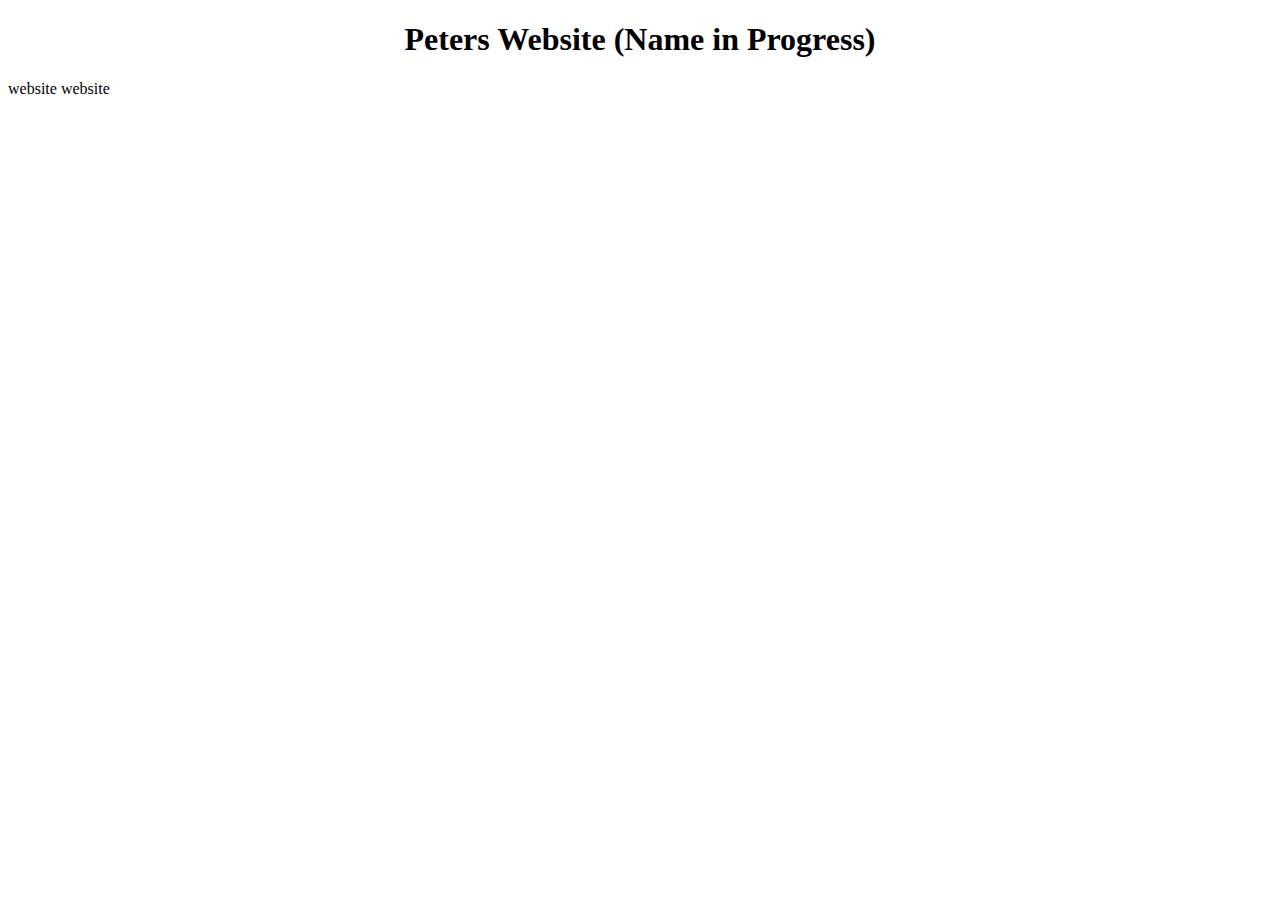
==== index.html @ bf3d5772 "div" ====
<!DOCTYPE html>
<html>
<body>
    <div width: 100% padding-left: 5px margin-left: 0px font-style font-family: Verdana, sans-serif></div>
        <h1 style="text-align:center">Peters Website (Name in Progress)</h1>
    </div>
<p>website website</p>
</body>
</html>
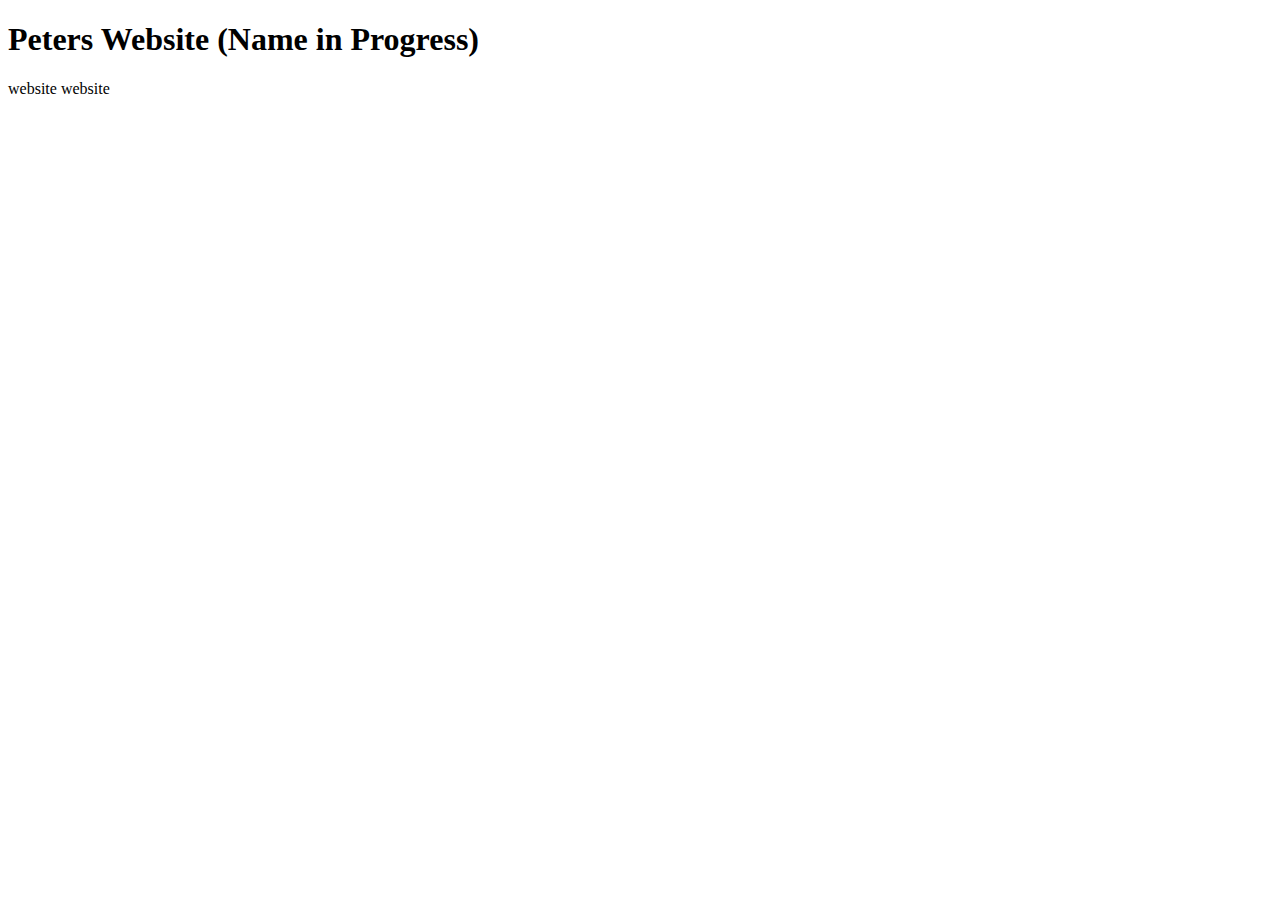
==== commit d08c19b0: "fix" ====
--- a/index.html
+++ b/index.html
@@ -1,8 +1,8 @@
 <!DOCTYPE html>
 <html>
 <body>
-    <div width: 100% padding-left: 5px margin-left: 0px font-style font-family: Verdana, sans-serif></div>
-        <h1 style="text-align:center">Peters Website (Name in Progress)</h1>
+    <div width: 100% padding-left: 5px margin-left: 0px font-style font-family: Verdana, sans-serif>
+        <h1>Peters Website (Name in Progress)</h1>
     </div>
 <p>website website</p>
 </body>
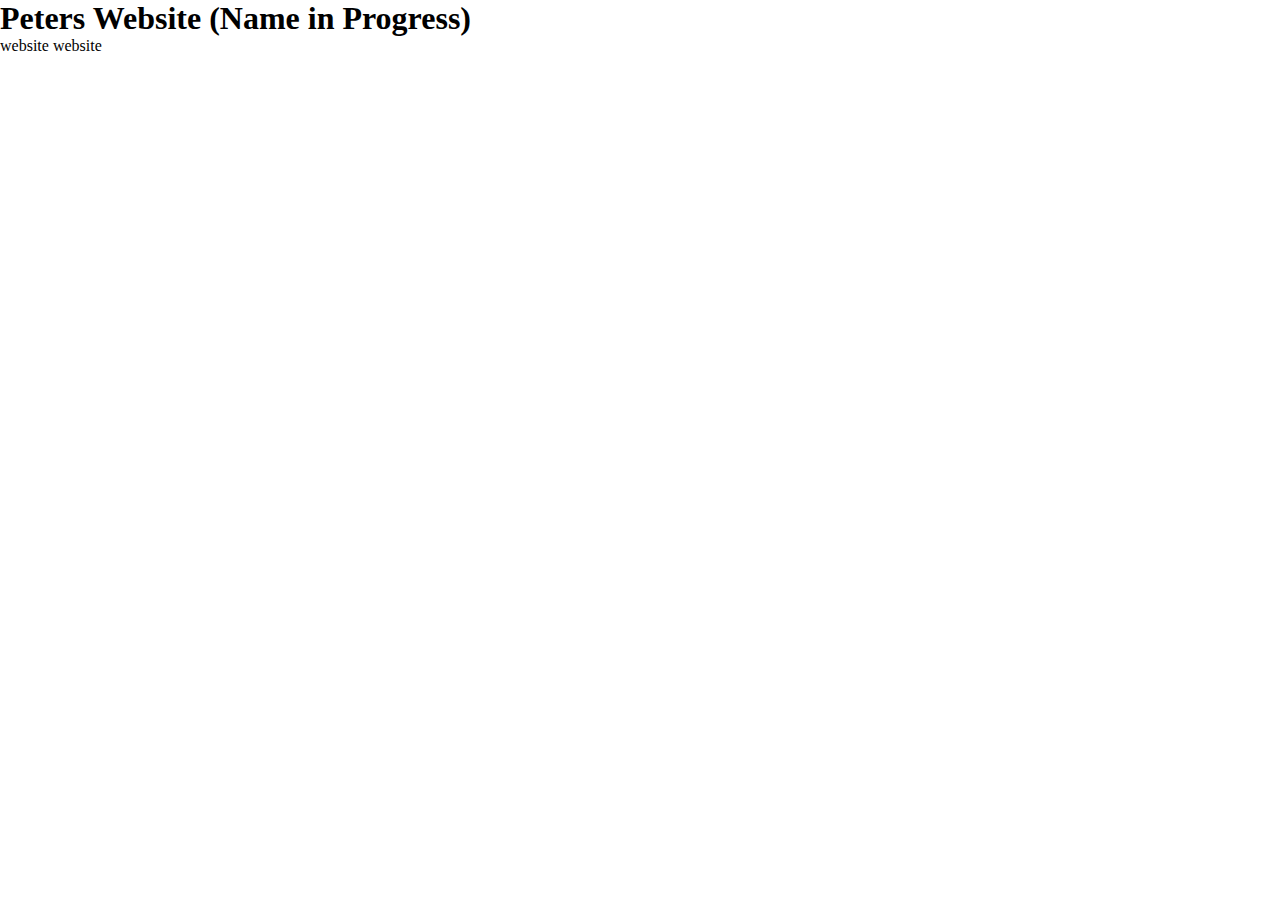
==== commit daa8b1a6: "background" ====
--- a/index.html
+++ b/index.html
@@ -1,5 +1,8 @@
 <!DOCTYPE html>
-<html>
+<html lang="en">
+<head>
+    <link rel="stylesheet" href="pw.css">
+</head>
 <body>
     <div width: 100% padding-left: 5px margin-left: 0px font-style font-family: Verdana, sans-serif>
         <h1>Peters Website (Name in Progress)</h1>
--- a/pw.css
+++ b/pw.css
@@ -0,0 +1,11 @@
+*
+{
+    margin: 0;
+    padding: 0;
+    box-sizing: border-box;
+}
+body
+{
+    min-height: 100vh;
+    background-color: linear-gradient(rgba(15,8,38,.5),rgba(15,8,38,1));
+}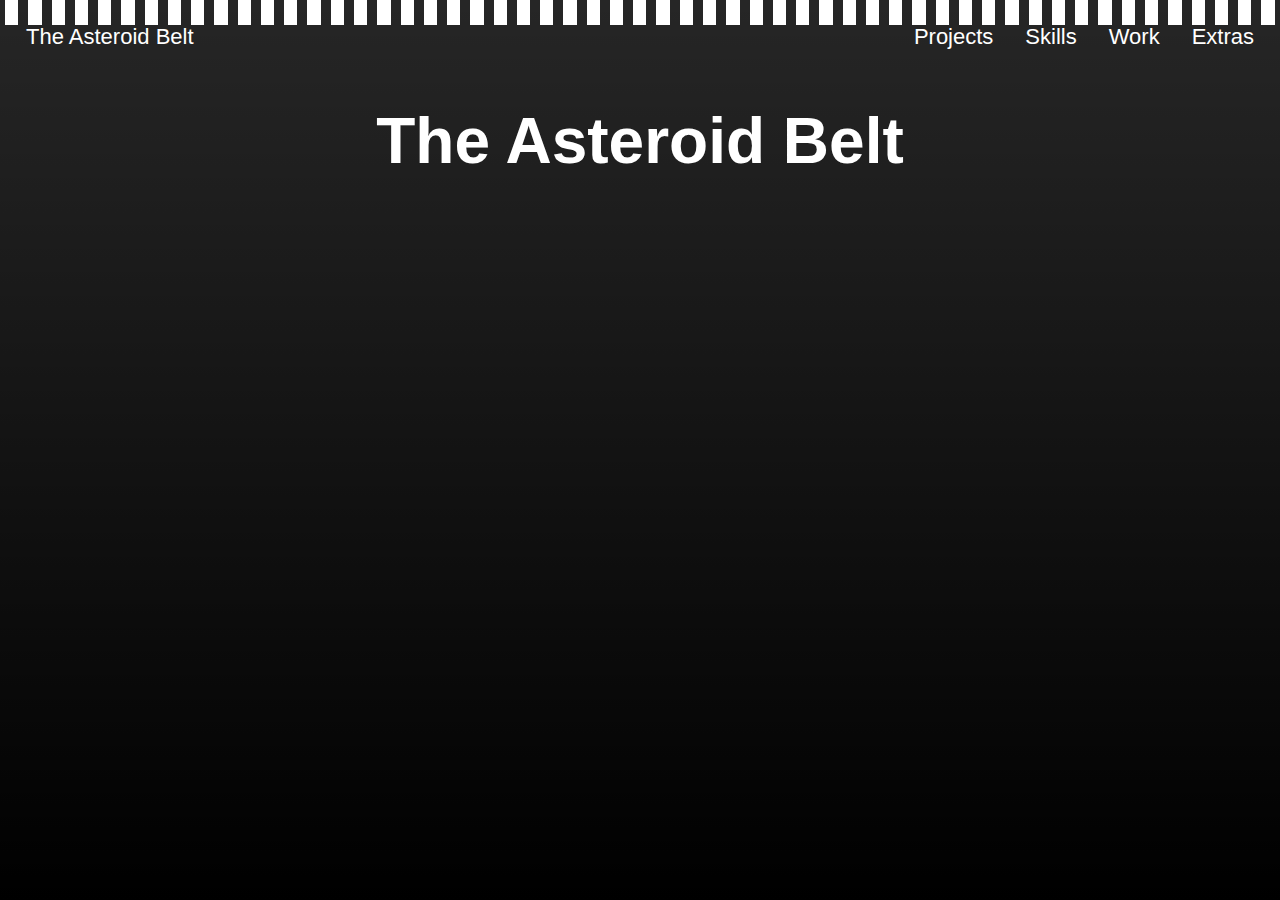
==== commit c54a6f8c: "background, topbar, new file" ====
--- a/index.html
+++ b/index.html
@@ -4,9 +4,84 @@
     <link rel="stylesheet" href="pw.css">
 </head>
 <body>
-    <div width: 100% padding-left: 5px margin-left: 0px font-style font-family: Verdana, sans-serif>
-        <h1>Peters Website (Name in Progress)</h1>
+    <div class="background">
+        <div class="container">
+            <meta><div class="squares">
+                <span style="--i:11"></span>
+                <span style="--i:21"></span>
+                <span style="--i:22"></span>
+                <span style="--i:14"></span>
+                <span style="--i:35"></span>
+                <span style="--i:26"></span>
+                <span style="--i:12"></span>
+                <span style="--i:23"></span>
+                <span style="--i:29"></span>
+                <span style="--i:15"></span>
+                <span style="--i:13"></span>
+                <span style="--i:25"></span>
+                <span style="--i:17"></span>
+                <span style="--i:28"></span>
+                <span style="--i:16"></span>
+                <span style="--i:24"></span>
+                <span style="--i:10"></span>
+                <span style="--i:21"></span>
+                <span style="--i:14"></span>
+                <span style="--i:11"></span>
+                <span style="--i:12"></span>
+                <span style="--i:22"></span>
+                <span style="--i:31"></span>
+                <span style="--i:18"></span>
+                <span style="--i:28"></span>
+                <span style="--i:12"></span>
+                <span style="--i:19"></span>
+                <span style="--i:22"></span>
+                <span style="--i:29"></span>
+                <span style="--i:17"></span>
+                <span style="--i:23"></span>
+                <span style="--i:41"></span>
+                <span style="--i:32"></span>
+                <span style="--i:24"></span>
+                <span style="--i:13"></span>
+                <span style="--i:25"></span>
+                <span style="--i:35"></span>
+                <span style="--i:28"></span>
+                <span style="--i:20"></span>
+                <span style="--i:18"></span>
+                <span style="--i:29"></span>
+                <span style="--i:23"></span>
+                <span style="--i:13"></span>
+                <span style="--i:32"></span>
+                <span style="--i:25"></span>
+                <span style="--i:17"></span>
+                <span style="--i:26"></span>
+                <span style="--i:34"></span>
+                <span style="--i:19"></span>
+                <span style="--i:21"></span>
+                <span style="--i:29"></span>
+                <span style="--i:18"></span>
+                <span style="--i:31"></span>
+                <span style="--i:27"></span>
+                <span style="--i:22"></span>
+            </div></meta>
+        </div>
     </div>
-<p>website website</p>
+
+    <div class="content">
+        <div class = "top-bar">
+            <a>Extras</a>
+            <a>Work</a>
+            <a>Skills</a>
+            <a href="projects.html">Projects</a>
+            <a class="home">The Asteroid Belt</a>
+            
+        </div>
+        <div class="title">
+            <h1>The Asteroid Belt</h1>
+        </div>
+    </div>
+    
+    
+    
+
 </body>
 </html>--- a/pw.css
+++ b/pw.css
@@ -4,8 +4,85 @@
     padding: 0;
     box-sizing: border-box;
 }
-body
+
+.top-bar
 {
-    min-height: 100vh;
-    background-color: linear-gradient(rgba(15,8,38,.5),rgba(15,8,38,1));
+    margin: 10px;
+    overflow: hidden;
+    
+}
+
+.top-bar a
+{
+    float: right;
+    color: white;
+    text-align: center;
+    padding: 14px 16px;
+    text-decoration: none;
+    font-size: 22px;
+    font-family: Verdana, Geneva, Tahoma, sans-serif;
+}
+
+.top-bar a.home
+{
+    float: left;
+}
+
+body .background
+{
+    position: absolute;
+    top: 0;
+    left: 0;
+    z-index: 0;
+    width: 100%;
+    height: 100%;
+    background: linear-gradient(rgba(0, 0, 0, 0.85),rgb(0, 0, 0));
+}
+
+body .content
+{
+    position: relative;
+    z-index: 1;
+}
+
+body .title
+{
+    margin: 40px;
+    text-align: center;
+    color: white;
+    font-family: 'Gill Sans', 'Gill Sans MT', Calibri, 'Trebuchet MS', sans-serif;
+    font-size: 200%;
+}
+.container
+{
+    position: relative;
+    width: 100%;
+    height: 100vh;
+    overflow: hidden;
+}
+.squares
+{
+    position: relative;
+    display: flex;
+}
+.squares span
+{
+    position: relative;
+    width: 25px;
+    height: 25px;
+    background: rgb(255, 255, 255);
+    margin: 0 5px;
+    animation: animate 15s linear infinite;
+    animation-duration: calc(125s/var(--i));
+}
+@keyframes animate
+{
+    0%
+    {
+        transform: translateY(100vh) scale(0);
+    }
+    100%
+    {
+        transform: translateY(-10vh) scale(1);
+    }
 }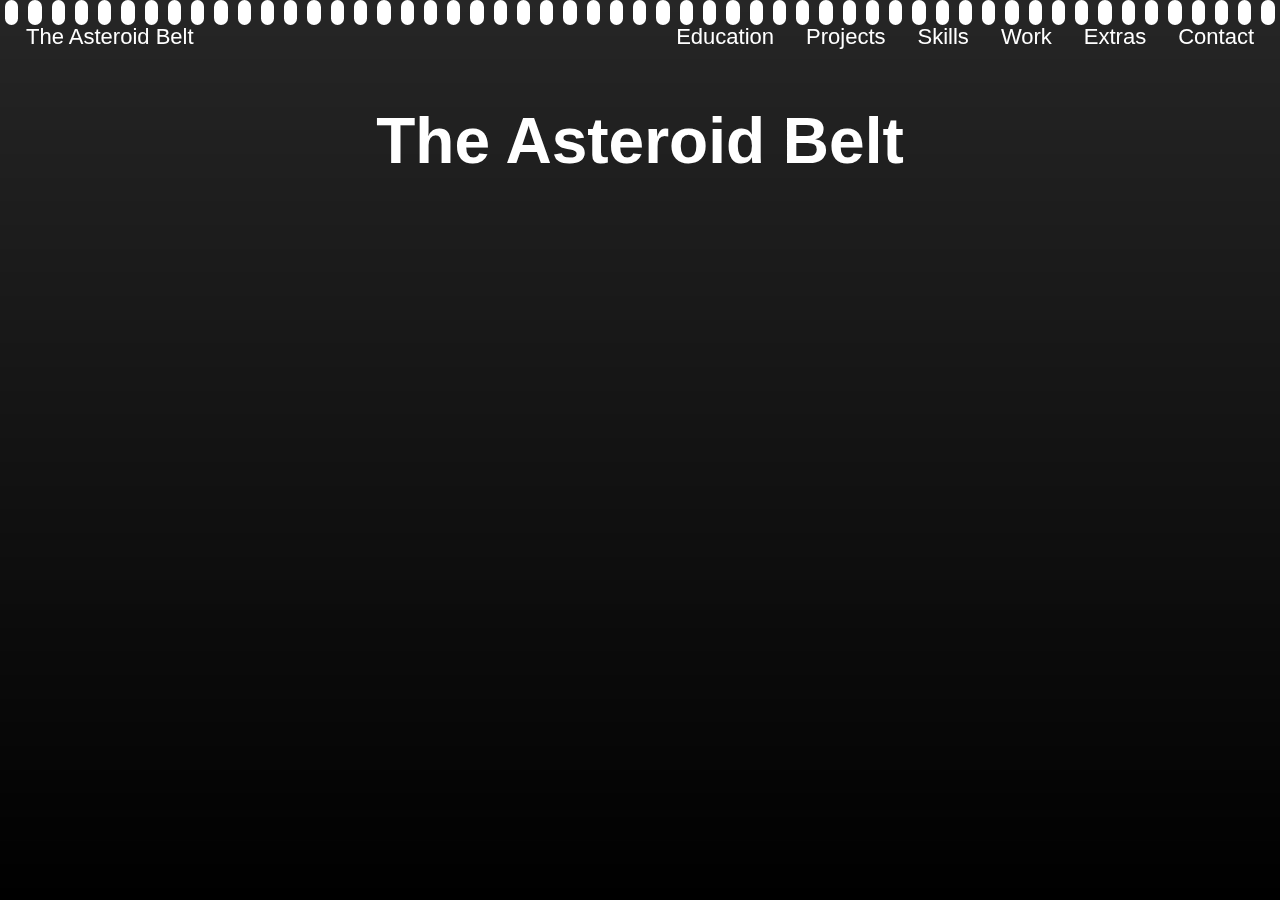
==== commit c5fece08: "new pages" ====
--- a/index.html
+++ b/index.html
@@ -68,12 +68,13 @@
 
     <div class="content">
         <div class = "top-bar">
-            <a>Extras</a>
-            <a>Work</a>
-            <a>Skills</a>
+            <a href="contact.html">Contact</a>
+            <a href="extras.html">Extras</a>
+            <a href="work.html">Work</a>
+            <a href="skills.html">Skills</a>
             <a href="projects.html">Projects</a>
-            <a class="home">The Asteroid Belt</a>
-            
+            <a href="education.html">Education</a>
+            <a href="index.html" class="home">The Asteroid Belt</a>
         </div>
         <div class="title">
             <h1>The Asteroid Belt</h1>
--- a/pw.css
+++ b/pw.css
@@ -28,15 +28,17 @@
     float: left;
 }
 
+
+
 body .background
 {
-    position: absolute;
+    position: fixed;
     top: 0;
     left: 0;
     z-index: 0;
     width: 100%;
     height: 100%;
-    background: linear-gradient(rgba(0, 0, 0, 0.85),rgb(0, 0, 0));
+    background: linear-gradient(rgba(0, 0, 0, 0.85),rgb(0, 0, 0)); 
 }
 
 body .content
@@ -57,7 +59,7 @@
 {
     position: relative;
     width: 100%;
-    height: 100vh;
+    min-height: 100vh;
     overflow: hidden;
 }
 .squares
@@ -72,6 +74,7 @@
     height: 25px;
     background: rgb(255, 255, 255);
     margin: 0 5px;
+    border-radius: 10px;
     animation: animate 15s linear infinite;
     animation-duration: calc(125s/var(--i));
 }
@@ -85,4 +88,62 @@
     {
         transform: translateY(-10vh) scale(1);
     }
-}+}
+
+.wrapper {
+    display: flex;  
+    flex-flow: row nowrap;
+    font-weight: bold;
+    text-align: center; 
+
+}
+
+.pwrapper > *
+{
+    padding: 10px;
+    flex: 1 100%;
+}
+
+.projecttitles
+{
+    padding-top: 30px;
+    color: white;
+    font-size: 30px;
+    font-family: Verdana, Geneva, Tahoma, sans-serif;
+    padding-left: 20px;
+}
+
+.images
+{
+    
+    
+    float: left;
+    width: 50%;
+}
+
+.text::after {
+    content: "";
+    display: table;
+    clear: both;
+  }
+
+.text
+{
+    color: white;
+    font-family: Verdana, Geneva, Tahoma, sans-serif;
+    font-size: 15px;
+}
+
+@media screen and (max-width: 600px) {
+    .images {
+      width: 100%;
+    }
+}
+
+.center {
+    display: block;
+    margin-left: auto;
+    margin-right: auto;
+    width: 50%;
+}
+
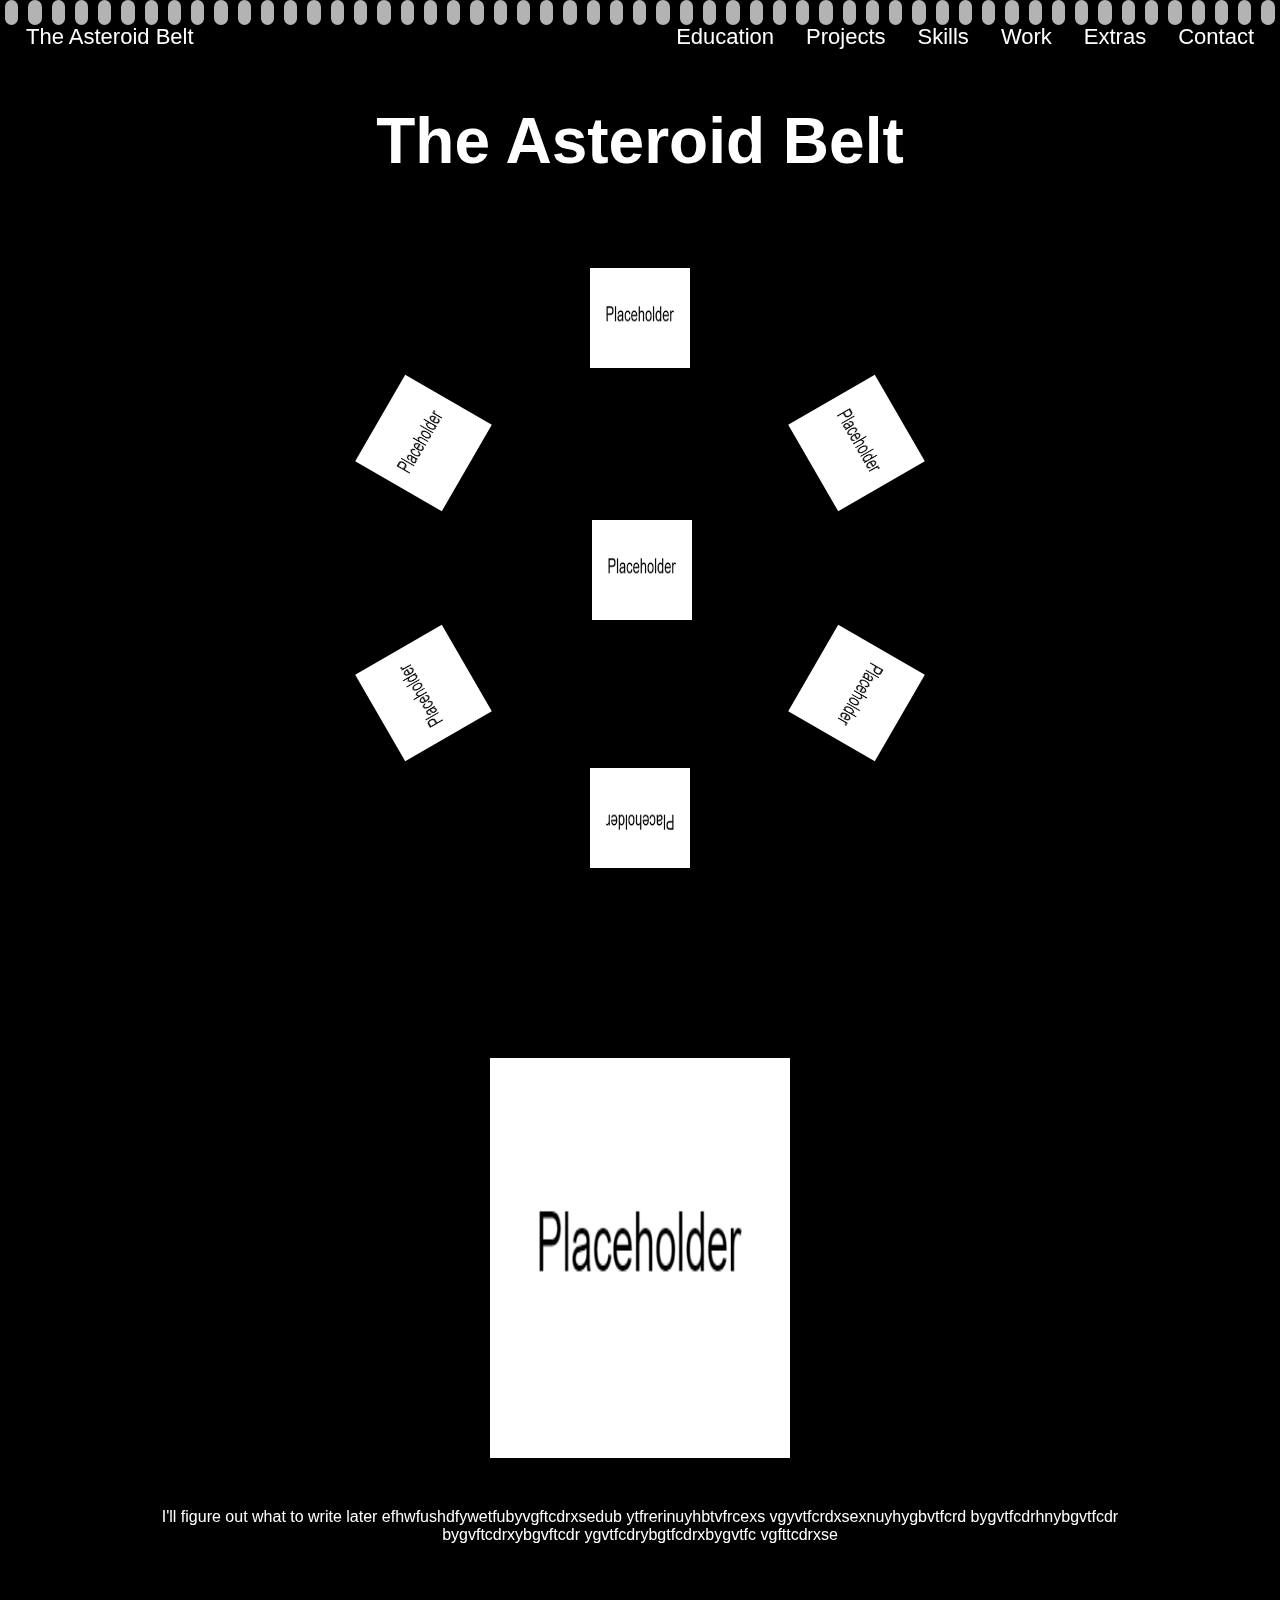
==== commit 057cc922: "home page done" ====
--- a/index.html
+++ b/index.html
@@ -76,9 +76,32 @@
             <a href="education.html">Education</a>
             <a href="index.html" class="home">The Asteroid Belt</a>
         </div>
+
         <div class="title">
             <h1>The Asteroid Belt</h1>
         </div>
+
+
+
+        <div class="asteroids">
+            <div class="central">
+                <a href="#AM">
+                    <img src="images/placeholder.png.png" alt="placeholder" class="opposite" class="middle">
+                </a>
+            </div>
+            <img src="images/placeholder.png.png" alt="placeholder" class="opposite" class="top-left" style="--angle: 0;">
+            <img src="images/placeholder.png.png" alt="placeholder" class="opposite" class="top-right" style="--angle: 60;">
+            <img src="images/placeholder.png.png" alt="placeholder" class="opposite" class="top" style="--angle: 120;">
+            <img src="images/placeholder.png.png" alt="placeholder" class="opposite" class="bottom-left" style="--angle: 180;">
+            <img src="images/placeholder.png.png" alt="placeholder" class="opposite" class="bottom-right" style="--angle: 240;">
+            <img src="images/placeholder.png.png" alt="placeholder" class="opposite" class="bottom" style="--angle: 300;">
+        </div>
+
+        <div class="aboutme" id="AM">
+            <img src="images/placeholder.png.png" alt="placeholder" class="center">
+            <p>I'll figure out what to write later efhwfushdfywetfubyvgftcdrxsedub ytfrerinuyhbtvfrcexs vgyvtfcrdxsexnuyhygbvtfcrd bygvtfcdrhnybgvtfcdr bygvftcdrxybgvftcdr ygvtfcdrybgtfcdrxbygvtfc  vgfttcdrxse</p>
+        </div>
+
     </div>
     
     
--- a/pw.css
+++ b/pw.css
@@ -28,7 +28,11 @@
     float: left;
 }
 
-
+body
+{
+    position: relative;
+    background-color: black;
+}
 
 body .background
 {
@@ -39,6 +43,7 @@
     width: 100%;
     height: 100%;
     background: linear-gradient(rgba(0, 0, 0, 0.85),rgb(0, 0, 0)); 
+    opacity: 0.7;
 }
 
 body .content
@@ -147,3 +152,70 @@
     width: 50%;
 }
 
+.asteroids
+{
+    position: relative;
+    width: 600px;  /* Adjust as needed */
+    height: 600px; /* Adjust as needed */
+    margin: 90px auto; /* Center the container horizontally */
+    
+
+    animation: spin 30s infinite linear;
+}
+
+.asteroids>img
+{
+    position: absolute;
+    width: 100px;
+    height: 100px;
+    top: 50%;
+    left: 50%;
+    transform: translate(-50%, -50%) rotate(calc(var(--angle) * 1deg)) translate(0, -250px);
+    /*transform-origin: 50% 150px;  Adjust based on the radius */
+    
+}
+
+.central img
+{
+    position: absolute;
+    width: 100px;
+    height: 100px;
+    top: 42%;
+    left: 42%;
+    animation: reversed 30s infinite linear;
+}
+
+@keyframes spin {
+    0% {
+      transform: rotate(-360deg);
+    }
+}
+
+@keyframes reversed{
+    0% {
+        transform: rotate(360deg);
+    }   
+}
+
+.aboutme
+{
+    width: 100%;
+    padding-top: 100px;
+}
+
+.aboutme img
+{
+    height: 400px;
+    width: 300px;
+}
+
+.aboutme p
+{
+    width: 75%;
+    margin: 0 auto;
+    padding-top: 50px;
+    padding-bottom: 300px;
+    text-align: center;
+    color: white;
+    font-family: Verdana, Geneva, Tahoma, sans-serif;
+}